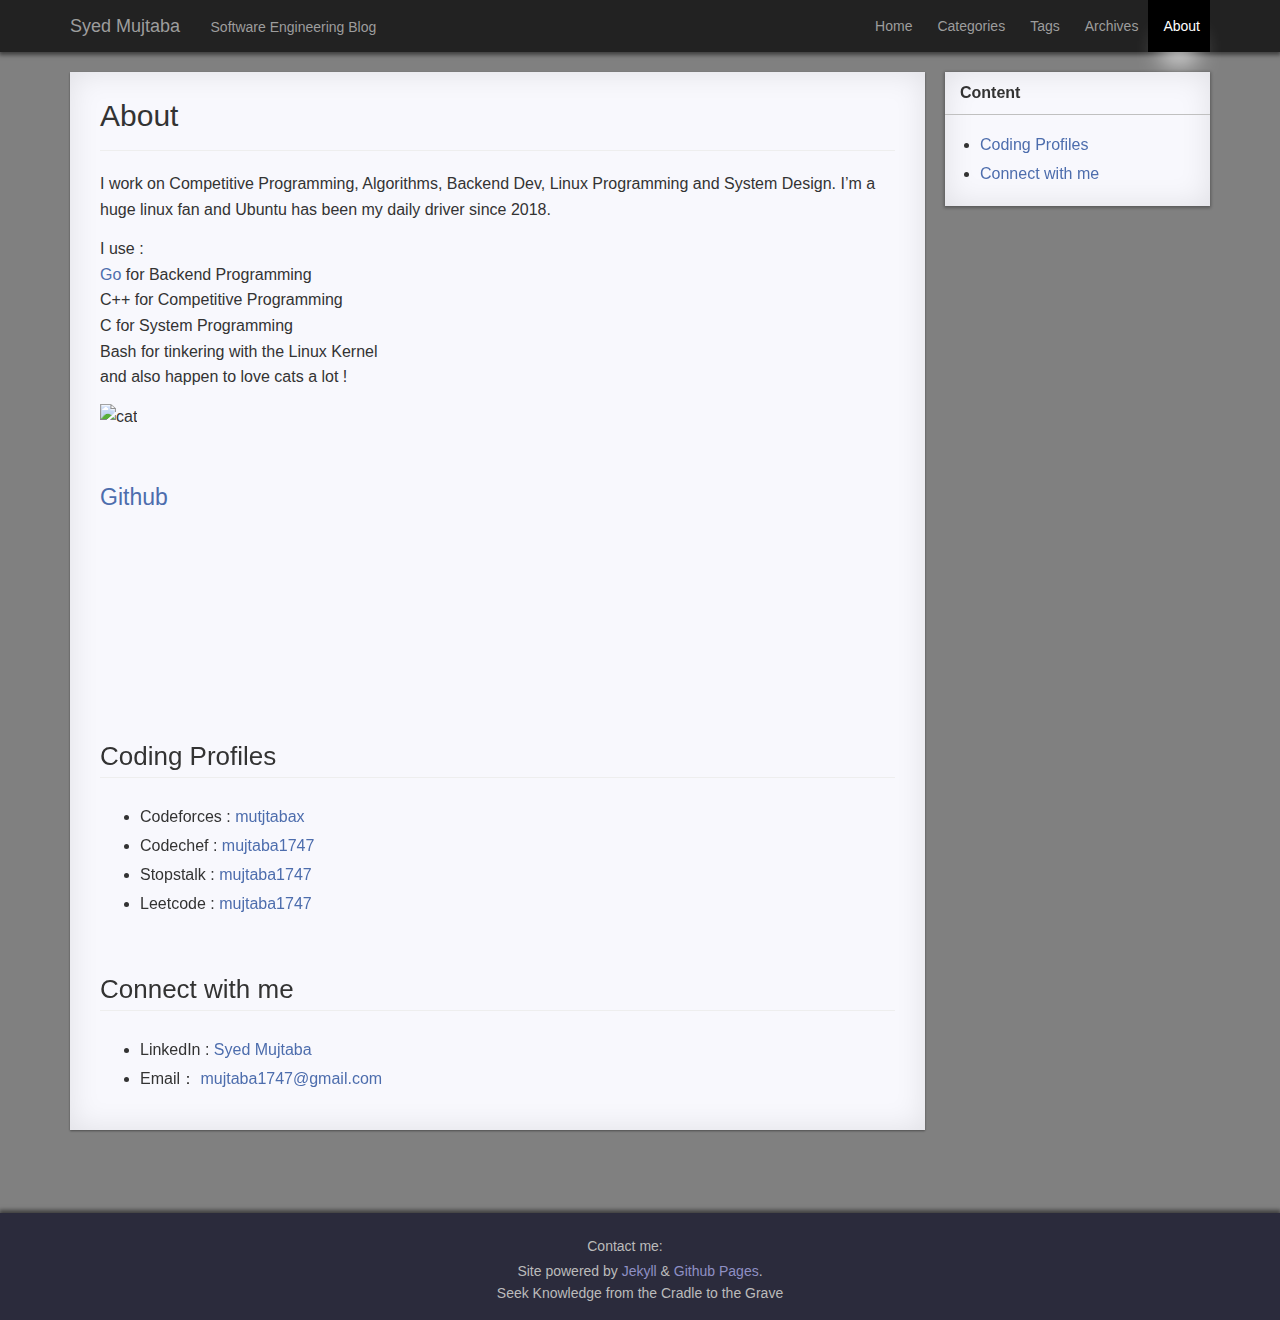
==== about/index.html @ ebe477c8 "v1.0" ====
<!DOCTYPE html>
<html>

  <head>
    <meta charset="utf-8">
    <meta http-equiv="X-UA-Compatible" content="IE=edge">
    <meta name="viewport" content="width=device-width, initial-scale=1">

    <title>About</title>
    <meta name="description" content="">

    <link rel="shortcut icon" href="/favicon.ico?" type="image/x-icon">
    <link rel="icon" href="/favicon.ico?" type="image/x-icon">
    <link rel="stylesheet" href="https://cdn.bootcss.com/font-awesome/4.7.0/css/font-awesome.min.css">
    <link rel="stylesheet" href="https://at.alicdn.com/t/font_8v3czwksspqlg14i.css">
    <link rel="stylesheet" href="/css/main.css ">
    <link rel="canonical" href="https://mujtaba1747.github.io/about/">
    <link rel="alternate" type="application/rss+xml" title="Syed Mujtaba" href="https://mujtaba1747.github.io/feed.xml ">





</head>


  <body>

    <header id="top">
    <div class="wrapper">
        <a href="/" class="brand">Syed Mujtaba</a>
        <small>Software Engineering Blog</small>
        <button id="headerMenu" class="menu"><i class="fa fa-bars"></i></button>
        <nav id="headerNav">
            <ul>
                <li>
                    
                    <a href="/">
                    
                        <i class="fa fa-home"></i>Home
                    </a>
                </li>

                
                    
                    <li>
                        
                        <a href="/category/">
                        
                            <i class="fa fa-th-list"></i>Categories
                        </a>
                    </li>
                    
                
                    
                    <li>
                        
                        <a href="/tag/">
                        
                            <i class="fa fa-tags"></i>Tags
                        </a>
                    </li>
                    
                
                    
                    <li>
                        
                        <a href="/archive/">
                        
                            <i class="fa fa-archive"></i>Archives
                        </a>
                    </li>
                    
                
                    
                    <li>
                        
                        <a class="active" href="/about/">
                            
                            <i class="fa fa-heart"></i>About
                        </a>
                    </li>
                    
                
                    
                
                    
                
                    
                
            </ul>
        </nav>
    </div>
</header>


        <div class="page clearfix" post>
    <div class="left">
        <h1>About</h1>
        <hr>
        <ul id="markdown-toc">
  <li><a href="#coding-profiles" id="markdown-toc-coding-profiles">Coding Profiles</a></li>
  <li><a href="#connect-with-me" id="markdown-toc-connect-with-me">Connect with me</a></li>
</ul>
<p>I work on Competitive Programming, Algorithms, Backend Dev, Linux Programming and System Design. I’m a huge linux fan and Ubuntu has been my daily driver since 2018.<br /></p>

<p>I use :<br />
<a href="https://golang.org/" target="_blank">Go</a> for Backend Programming <br />
C++ for Competitive Programming<br />
C for System Programming<br />
Bash for tinkering with the Linux Kernel<br />	
and also happen to love cats a lot !<br /></p>

<p><img src="https://i.paste.pics/1e9173a8c328c08192e082c6c4bb2ad7.png" alt="cat" height="200px" width="350px" /></p>

<h3> <a href="https://github.com/mujtaba1747" target="_blank">Github </a> </h3>

<iframe src="http://githubbadge.appspot.com/mujtaba1747?s=1" style="border: 0;height: 142px;width: 200px;overflow: hidden;" frameborder="0"></iframe>

<h2 id="coding-profiles">Coding Profiles</h2>
<ul>
  <li>Codeforces : <a href="https://codeforces.com/profile/mujtabax">mutjtabax</a></li>
  <li>Codechef   : <a href="https://www.codechef.com/users/mujtaba1747">mujtaba1747</a></li>
  <li>Stopstalk  : <a href="https://www.stopstalk.com/user/profile/mujtaba1747">mujtaba1747</a></li>
  <li>Leetcode   : <a href="https://leetcode.com/mujtaba1747/">mujtaba1747</a></li>
</ul>

<h2 id="connect-with-me">Connect with me</h2>

<ul>
  <li>LinkedIn : <a href="https://www.linkedin.com/in/syed-mujtaba/">Syed Mujtaba</a></li>
  <li>Email： <a href="mailto:mujtaba1747@gmail.com">mujtaba1747@gmail.com </a></li>
</ul>


    </div>
    <button class="anchor"><i class="fa fa-anchor"></i></button>
    <div class="right">
        <div class="wrap">

            <!-- Content -->
            <div class="side content">
                <div>
                    Content
                </div>
                <ul id="content-side" class="content-ul">
                </ul>
            </div>
            <!-- 其他div框放到这里 -->
            <!-- <div class="side">bbbb</div> -->
        </div>
    </div>
</div>
<script src="/js/pageContent.js " charset="utf-8"></script>


    <footer class="site-footer">


    <div class="wrapper">
        <p class="contact">
            Contact me: 
            <a href="https://github.com/mujtaba1747" title="GitHub"><i class="fa fa-github" aria-hidden="true"></i></a>  
            <a href="mailto:mujtaba1747@gmail.com" title="email"><i class="fa fa-envelope-o" aria-hidden="true"></i></a>       
            <a href="https://www.linkedin.com/in/syed-mujtaba" title="LinkedIn"><i class="fa fa-linkedin" aria-hidden="true"></i></a>  
        </p>
        <p class="power">
            <span>
                Site powered by <a href="https://jekyllrb.com/">Jekyll</a> & <a href="https://pages.github.com/">Github Pages</a>.<br>
                <p class="description">
                     Seek Knowledge from the Cradle to the Grave 
                </p>
            </span>
        </p>
    </div>
</footer>
<script async src="//busuanzi.ibruce.info/busuanzi/2.3/busuanzi.pure.mini.js"></script>

    <div class="back-to-top">
    <a href="#top" data-scroll>
        <i class="fa fa-arrow-up" aria-hidden="true"></i>
    </a>
</div>

    <script src=" /js/main.js " charset="utf-8"></script>
    <script src=" /js/smooth-scroll.min.js " charset="utf-8"></script>
    <script type="text/javascript">
      smoothScroll.init({
        speed: 500, // Integer. How fast to complete the scroll in milliseconds
        easing: 'easeInOutCubic', // Easing pattern to use
        offset: 20, // Integer. How far to offset the scrolling anchor location in pixels
      });
    </script>
    <!-- <script src=" /js/scroll.min.js " charset="utf-8"></script> -->
  </body>

</html>
---- css/main.css ----
/*
 * variables
 */
body,
html,
div,
header,
footer,
nav,
li,
h1,
h2,
h3,
h4,
h5,
h6 {
  padding: 0;
  margin: 0;
  box-sizing: border-box; }

h1,
h2,
h3,
h4,
h5,
h6 {
  font-weight: 400; }

html {
  height: 100%; }

body {
  font-family: 'Helvetica Neue',Helvetica,Arial,'Microsoft YaHei',sans-serif;
  color: #333;
  background-color: gray;
  position: relative;
  min-height: 100%;
  padding-bottom: 190px; }

a {
  text-decoration: none; }

button {
  border: none;
  outline: none; }

hr {
  border: 0;
  border-top: 1px solid #eee;
  margin: 20px 0; }

h1 {
  font-size: 30px; }

h2 {
  font-size: 26px;
  border-bottom: 1px solid #eee;
  margin: 50px 0 25px; }

h3 {
  font-size: 23px;
  margin: 50px 0 20px; }

h4 {
  font-size: 19px;
  margin: 30px 0 10px; }

h5 {
  font-size: 17px;
  margin: 20px 0 10px; }

h6 {
  font-size: 16px;
  margin: 10px 0 5px; }

blockquote {
  color: #444;
  border-left: 5px solid #D6DBDF;
  padding-left: 15px;
  background: rgba(112, 138, 153, 0.1);
  padding: 10px 20px;
  margin: 0 0 20px; }
  blockquote p:last-of-type {
    margin: 0; }

table {
  border-top: 2px solid #777;
  border-bottom: 2px solid #777;
  margin: 8px 0;
  border-collapse: collapse; }
  table thead {
    border-bottom: 1px solid #777;
    background-color: #aaa;
    color: #fff; }
  table th {
    padding: 2px 10px;
    text-align: left; }
  table tbody tr:nth-of-type(2n+1) {
    background-color: #f8f8fd; }
  table tbody tr:nth-of-type(2n) {
    background-color: #e5eaed; }
  table td {
    padding: 2px 10px; }

p {
  margin: 0 0 14px; }

img {
  max-width: 100%; }

header {
  background: #222;
  height: 52px;
  color: #9d9d9d;
  box-shadow: 0 2px 4px 1px rgba(0, 0, 0, 0.5);
  margin-bottom: 20px; }
  header a {
    color: #9d9d9d;
    -webkit-transition: 0.2s ease;
    transition: 0.2s ease; }
    header a:hover {
      color: #fff; }
  header .wrapper {
    width: 1140px;
    margin: 0 auto;
    line-height: 52px; }
    header .wrapper .brand {
      font-size: 18px; }
    header .wrapper small {
      margin-left: 26px;
      font-size: 14px; }
    header .wrapper .menu {
      display: none; }
    header .wrapper nav {
      float: right; }
      header .wrapper nav ul {
        font-size: 0;
        margin: 0;
        padding: 0; }
        header .wrapper nav ul li {
          list-style: none;
          font-size: 14px;
          display: inline-block;
          -webkit-transition: 0.2s ease;
          transition: 0.2s ease; }
          header .wrapper nav ul li a {
            display: inline-block;
            padding: 0 10px;
            height: 52px; }
            header .wrapper nav ul li a:hover {
              background-color: #000; }
            header .wrapper nav ul li a i {
              margin-right: 5px; }
          header .wrapper nav ul li > .active {
            color: #fff;
            background-color: #000;
            box-shadow: 0 25px 25px -15px rgba(255, 255, 255, 0.93); }

@media screen and (max-width: 1200px) and (min-width: 770px) {
  header {
    height: 50px; }
    header .wrapper {
      width: 90%;
      line-height: 50px; }
      header .wrapper .brand {
        font-size: 16px; }
      header .wrapper small {
        margin-left: 15px;
        font-size: 12px; }
      header .wrapper .menu {
        display: none; }
      header .wrapper nav ul li a {
        padding: 0 8px;
        height: 50px; }
        header .wrapper nav ul li a i {
          margin-right: 4px; } }
@media screen and (max-width: 770px) {
  header {
    height: 48px;
    margin-bottom: 15px; }
    header .wrapper {
      width: 95%;
      margin: 0 auto;
      line-height: 48px;
      position: relative;
      z-index: 101; }
      header .wrapper .brand {
        font-size: 16px; }
      header .wrapper small {
        margin-left: 10px;
        font-size: 12px; }
      header .wrapper .menu {
        display: inline-block;
        position: absolute;
        z-index: -102;
        right: 0;
        top: 10px;
        padding: 5px 10px;
        background: #333;
        border: 1px solid #333;
        border-radius: 4px;
        color: #c9c9c9;
        font-size: 17px;
        -webkit-transition: 0.4s ease;
        transition: 0.4s ease; }
      header .wrapper > .active {
        background: #000;
        color: #fff; }
      header .wrapper .nav-show {
        visibility: visible;
        transform: scale(1);
        opacity: 1; }
      header .wrapper nav {
        position: absolute;
        z-index: 100;
        right: 0;
        top: 47px;
        text-align: center;
        visibility: hidden;
        transform-origin: 100% 0%;
        transform: scale(0.1);
        opacity: 0;
        transition: 0.2s cubic-bezier(0.5, 0.1, 0.51, 1.38); }
        header .wrapper nav ul {
          background: #222;
          border-radius: 0 0 4px 4px;
          box-shadow: 0px 3px 4px 1px rgba(0, 0, 0, 0.5); }
          header .wrapper nav ul li {
            font-size: 14px;
            display: block;
            border-bottom: 1px solid #333; }
            header .wrapper nav ul li a {
              display: block;
              padding: 0 10px;
              height: 40px;
              line-height: 40px; }
            header .wrapper nav ul li:last-of-type {
              border: none; }
            header .wrapper nav ul li > .active {
              color: #fff;
              background-color: #000;
              box-shadow: none; } }
#markdown-toc {
  display: none; }

.page[post] .label {
  margin-top: 16px;
  overflow: hidden; }
  .page[post] .label .label-card {
    float: left;
    margin-right: 15px; }
    .page[post] .label .label-card .point {
      padding: 0 10px;
      color: #9d9d9d; }
    .page[post] .label .label-card i {
      padding-right: 5px;
      color: #6b6a6a; }
.page[post] a {
  color: #4d6dad;
  transition: 0.5s ease; }
  .page[post] a:hover {
    color: #223253;
    background-color: #f4efeb; }
.page[post] .left ul > h2 {
  color: #333; }
.page[post] .left ul li {
  color: #333;
  margin: 0; }

@media screen and (max-width: 770px) {
  .page[post] .left {
    font-size: 15px; }
    .page[post] .left h2 {
      font-size: 24px; }
    .page[post] .left h3 {
      font-size: 20px; }
    .page[post] .left h4 {
      font-size: 18px; }
    .page[post] .left h5 {
      font-size: 16px; }
    .page[post] .left h6 {
      font-size: 15px; } }
.clearfix:after {
  content: "\200B";
  display: block;
  height: 0;
  clear: both; }

.clearfix {
  *zoom: 1; }

.page {
  width: 1140px;
  box-sizing: border-box;
  margin: 0 auto; }
  .page .left {
    width: 75%;
    float: left;
    padding: 20px 30px;
    line-height: 1.6;
    font-size: 16px;
    background-color: #f8f8fd;
    box-shadow: 0 1px 2px rgba(0, 0, 0, 0.4), 0 0 30px rgba(10, 10, 0, 0.1) inset; }
    .page .left > h1 {
      margin-bottom: -10px; }
    .page .left a:not([title]) {
      word-break: break-all; }
    .page .left ul > h2 {
      margin-left: -40px;
      color: #6a6b6b; }
    .page .left ul li {
      line-height: 1.8;
      color: #888888; }
      .page .left ul li time {
        display: inline-block;
        width: 135px; }
      .page .left ul li .title {
        font-weight: bold;
        color: #223253;
        transition: 0.3s ease; }
        .page .left ul li .title:hover {
          color: #4d6dad; }
      .page .left ul li i {
        margin-right: 5px; }
      .page .left ul li .categories {
        padding: 0 15px; }
        .page .left ul li .categories i {
          color: #9e9d9d; }
        .page .left ul li .categories a {
          padding: 0 5px;
          background-color: #9e9d9d;
          color: #fff;
          font-size: 90%;
          transition: 0.3s ease; }
          .page .left ul li .categories a:hover {
            background-color: #b6b6b9; }
      .page .left ul li .pageTag i {
        color: #c6cbe9; }
      .page .left ul li .pageTag a {
        padding: 0 5px;
        background-color: #c6cbe9;
        border-radius: 4px;
        color: #fff;
        font-size: 90%;
        transition: 0.3s ease; }
        .page .left ul li .pageTag a:hover {
          background-color: #c0ddc7; }
  .page .anchor {
    display: none; }
  .page .right {
    float: left;
    width: 25%;
    padding-left: 20px;
    top: 0; }
    .page .right .fixed {
      position: fixed;
      top: 20px; }
    .page .right .scroll-bottom {
      position: absolute;
      bottom: 190px; }
    .page .right .side {
      box-sizing: border-box;
      background-color: #f8f8fd;
      box-shadow: 0 1px 3px 1px rgba(0, 0, 0, 0.3), 0 0 30px rgba(10, 10, 0, 0.1) inset;
      padding-bottom: 1px;
      -ms-word-break: break-all;
      word-break: break-all;
      /* Non standard for webkit */
      -webkit-hyphens: auto;
      -moz-hyphens: auto;
      -ms-hyphens: auto;
      hyphens: auto; }
      .page .right .side > div {
        padding: 12px 15px;
        border-bottom: 1px solid #c0c0c0;
        font-size: 16px;
        font-weight: bold; }
      .page .right .side a {
        color: #4d6dad;
        transition: 0.5s ease; }
        .page .right .side a:hover {
          color: #223253; }
    .page .right .content-ul {
      overflow-y: auto;
      padding-right: 10px;
      line-height: 1.8;
      padding-left: 35px; }
      .page .right .content-ul ul {
        padding-left: 20px; }

@media screen and (max-width: 1200px) and (min-width: 770px) {
  .page {
    width: 90%; } }
@media screen and (max-width: 770px) {
  .page {
    width: 95%; }
    .page .left {
      width: 100%;
      float: left;
      padding: 10px 14px;
      font-size: 14px; }
      .page .left > h1 {
        font-size: 25px;
        margin-bottom: -10px; }
      .page .left ul {
        padding-left: 20px; }
        .page .left ul > h2 {
          font-size: 20px;
          margin-left: -20px; }
        .page .left ul li {
          margin: 20px 0; }
          .page .left ul li time {
            display: block;
            width: auto; }
          .page .left ul li .title {
            display: block;
            font-size: 16px; }
          .page .left ul li .categories {
            font-size: 12px;
            padding-left: 0;
            padding-right: 10px; }
    .page .anchor {
      display: block;
      visibility: visible;
      position: fixed;
      top: 76px;
      right: 2.5%;
      padding: 5px 10px;
      color: #333;
      font-size: 15px;
      background-color: #f8f8fd;
      box-shadow: 0 0 8px 0 rgba(0, 0, 0, 0.3), 0 0 30px rgba(10, 10, 0, 0.1) inset;
      opacity: 0.7;
      transition: 0.2s cubic-bezier(0.5, 0.1, 0.51, 1.38); }
    .page .anchor-hide {
      opacity: 0;
      visibility: hidden; }
    .page .right {
      visibility: hidden;
      position: fixed;
      float: none;
      width: auto;
      max-width: 95%;
      padding: 0;
      top: 76px;
      right: 2.5%;
      opacity: 0;
      transform-origin: 100% 0;
      transform: scale(0.1);
      transition: 0.2s cubic-bezier(0.5, 0.1, 0.51, 1.38); }
    .page .right-show {
      z-index: 999;
      visibility: visible;
      opacity: 1;
      transform: scale(1); }
      .page .right-show .content-ul {
        margin-bottom: 0; }
        .page .right-show .content-ul > li:last-of-type {
          margin-bottom: 16px; } }
/**
 * Syntax highlighting styles
 */
code {
  padding: 1px 4px;
  margin: 0 2px;
  font-size: 90%;
  border-radius: 3px;
  color: #000;
  background-color: rgba(0, 0, 0, 0.06);
  border: 1px solid #d7d0d2;
  font-family: Monaco,Menlo,"Microsoft YaHei Mono",Consolas,"Courier New",monospace,sans-serif; }

pre {
  margin: 12px 0;
  padding: 8px 12px;
  word-wrap: break-word;
  /* IE 5.5-7 */
  white-space: -moz-pre-wrap;
  /* Firefox 1.0-2.0 */
  white-space: pre-wrap;
  /* current browsers */ }
  pre > code {
    margin: 0;
    padding: 0;
    font-size: 13px;
    color: #d1d1c9;
    border: none;
    background-color: #272822; }

.highlight {
  border-radius: 3px;
  background: #272822;
  /* Comment */
  /* Error */
  /* Keyword */
  /* Literal */
  /* Name */
  /* Operator */
  /* Punctuation */
  /* Comment.Multiline */
  /* Comment.Preproc */
  /* Comment.Single */
  /* Comment.Special */
  /* Generic.Emph */
  /* Generic.Strong */
  /* Keyword.Constant */
  /* Keyword.Declaration */
  /* Keyword.Namespace */
  /* Keyword.Pseudo */
  /* Keyword.Reserved */
  /* Keyword.Type */
  /* Literal.Date */
  /* Literal.Number */
  /* Literal.String */
  /* Name.Attribute */
  /* Name.Builtin */
  /* Name.Class */
  /* Name.Constant */
  /* Name.Decorator */
  /* Name.Entity */
  /* Name.Exception */
  /* Name.Function */
  /* Name.Label */
  /* Name.Namespace */
  /* Name.Other */
  /* Name.Property */
  /* Name.Tag */
  /* Name.Variable */
  /* Operator.Word */
  /* Text.Whitespace */
  /* Literal.Number.Float */
  /* Literal.Number.Hex */
  /* Literal.Number.Integer */
  /* Literal.Number.Oct */
  /* Literal.String.Backtick */
  /* Literal.String.Char */
  /* Literal.String.Doc */
  /* Literal.String.Double */
  /* Literal.String.Escape */
  /* Literal.String.Heredoc */
  /* Literal.String.Interpol */
  /* Literal.String.Other */
  /* Literal.String.Regex */
  /* Literal.String.Single */
  /* Literal.String.Symbol */
  /* Name.Builtin.Pseudo */
  /* Name.Variable.Class */
  /* Name.Variable.Global */
  /* Name.Variable.Instance */
  /* Literal.Number.Integer.Long */
  /* Generic Heading & Diff Header */
  /* Generic.Subheading & Diff Unified/Comment? */
  /* Generic.Deleted & Diff Deleted */
  /* Generic.Inserted & Diff Inserted */ }
  .highlight .hll {
    background-color: #272822; }
  .highlight .c {
    color: #75715e; }
  .highlight .err {
    color: #960050;
    background-color: #1e0010; }
  .highlight .k {
    color: #66d9ef; }
  .highlight .l {
    color: #ae81ff; }
  .highlight .n {
    color: #f8f8f2; }
  .highlight .o {
    color: #f92672; }
  .highlight .p {
    color: #f8f8f2; }
  .highlight .cm {
    color: #75715e; }
  .highlight .cp {
    color: #75715e; }
  .highlight .c1 {
    color: #75715e; }
  .highlight .cs {
    color: #75715e; }
  .highlight .ge {
    font-style: italic; }
  .highlight .gs {
    font-weight: bold; }
  .highlight .kc {
    color: #66d9ef; }
  .highlight .kd {
    color: #66d9ef; }
  .highlight .kn {
    color: #f92672; }
  .highlight .kp {
    color: #66d9ef; }
  .highlight .kr {
    color: #66d9ef; }
  .highlight .kt {
    color: #66d9ef; }
  .highlight .ld {
    color: #e6db74; }
  .highlight .m {
    color: #ae81ff; }
  .highlight .s {
    color: #e6db74; }
  .highlight .na {
    color: #a6e22e; }
  .highlight .nb {
    color: #f8f8f2; }
  .highlight .nc {
    color: #a6e22e; }
  .highlight .no {
    color: #66d9ef; }
  .highlight .nd {
    color: #a6e22e; }
  .highlight .ni {
    color: #f8f8f2; }
  .highlight .ne {
    color: #a6e22e; }
  .highlight .nf {
    color: #a6e22e; }
  .highlight .nl {
    color: #f8f8f2; }
  .highlight .nn {
    color: #f8f8f2; }
  .highlight .nx {
    color: #a6e22e; }
  .highlight .py {
    color: #f8f8f2; }
  .highlight .nt {
    color: #f92672; }
  .highlight .nv {
    color: #f8f8f2; }
  .highlight .ow {
    color: #f92672; }
  .highlight .w {
    color: #f8f8f2; }
  .highlight .mf {
    color: #ae81ff; }
  .highlight .mh {
    color: #ae81ff; }
  .highlight .mi {
    color: #ae81ff; }
  .highlight .mo {
    color: #ae81ff; }
  .highlight .sb {
    color: #e6db74; }
  .highlight .sc {
    color: #e6db74; }
  .highlight .sd {
    color: #e6db74; }
  .highlight .s2 {
    color: #e6db74; }
  .highlight .se {
    color: #ae81ff; }
  .highlight .sh {
    color: #e6db74; }
  .highlight .si {
    color: #e6db74; }
  .highlight .sx {
    color: #e6db74; }
  .highlight .sr {
    color: #e6db74; }
  .highlight .s1 {
    color: #e6db74; }
  .highlight .ss {
    color: #e6db74; }
  .highlight .bp {
    color: #f8f8f2; }
  .highlight .vc {
    color: #f8f8f2; }
  .highlight .vg {
    color: #f8f8f2; }
  .highlight .vi {
    color: #f8f8f2; }
  .highlight .il {
    color: #ae81ff; }
  .highlight .gu {
    color: #75715e; }
  .highlight .gd {
    color: #f92672; }
  .highlight .gi {
    color: #a6e22e; }

.page[index] a {
  color: #4d6dad;
  transition: 0.5s ease; }
  .page[index] a:hover {
    color: #223253; }
.page[index] .left > ul {
  padding: 0; }
  .page[index] .left > ul > li {
    list-style: none; }
  .page[index] .left > ul li {
    color: #333; }
    .page[index] .left > ul li h2 {
      border: none;
      font-size: 27px;
      margin: 0; }
    .page[index] .left > ul li .label {
      margin-bottom: 15px;
      overflow: hidden; }
      .page[index] .left > ul li .label .label-card {
        float: left;
        margin-right: 15px; }
        .page[index] .left > ul li .label .label-card i {
          padding-right: 0;
          margin-right: 3px;
          color: #6b6a6a; }
      .page[index] .left > ul li .label .categories {
        padding: 0; }
    .page[index] .left > ul li .excerpt h2 {
      font-size: 24px; }
    .page[index] .left > ul li .excerpt h3 {
      font-size: 22px; }
    .page[index] .left > ul li .excerpt h4 {
      font-size: 20px; }
    .page[index] .left > ul li .read-all {
      text-align: right;
      font-size: 14px; }
      .page[index] .left > ul li .read-all a {
        color: #778ab0;
        transition: 0.2s ease; }
        .page[index] .left > ul li .read-all a:hover {
          color: #5872a7; }
        .page[index] .left > ul li .read-all a i {
          padding-right: 3px; }
.page[index] .left .pagination {
  text-align: center; }
  .page[index] .left .pagination .previous,
  .page[index] .left .pagination .next {
    font-size: 20px;
    padding: 0 5px; }
  .page[index] .left .pagination .page_number {
    padding: 0 5px; }
  .page[index] .left .pagination .disable {
    color: #cbcbcb; }
.page[index] .right .wrap .side {
  margin-bottom: 20px;
  padding-bottom: 0; }
  .page[index] .right .wrap .side i {
    margin-right: 3px; }
  .page[index] .right .wrap .side .content-ul[cate] {
    overflow: hidden;
    list-style: none;
    margin: 0;
    padding: 0; }
    .page[index] .right .wrap .side .content-ul[cate] li {
      font-size: 14px; }
      .page[index] .right .wrap .side .content-ul[cate] li a {
        display: block;
        width: 100%;
        padding: 2px 0;
        border-bottom: 1px solid #eee; }
        .page[index] .right .wrap .side .content-ul[cate] li a:hover {
          background-color: #dbdfee; }
          .page[index] .right .wrap .side .content-ul[cate] li a:hover .badge {
            background-color: #dbdfee;
            transform: scale(1.2) rotate(360deg); }
        .page[index] .right .wrap .side .content-ul[cate] li a .name {
          padding-left: 15px; }
        .page[index] .right .wrap .side .content-ul[cate] li a .badge {
          display: block;
          float: right;
          text-align: center;
          margin-right: 15px;
          margin-top: 3px;
          padding: 0 10px;
          font-size: 12px;
          color: #fff;
          background-color: #bbb;
          border-radius: 50%;
          transition: 0.5s ease-in-out; }
      .page[index] .right .wrap .side .content-ul[cate] li:last-of-type a {
        border: none; }
  .page[index] .right .wrap .side .content-ul[recent] {
    padding-bottom: 16px; }
    .page[index] .right .wrap .side .content-ul[recent] li {
      color: #aaa;
      font-size: 14px; }
  .page[index] .right .wrap .side .tags-cloud {
    font-weight: normal; }
    .page[index] .right .wrap .side .tags-cloud a {
      padding: 0 3px;
      border-radius: 5px; }
      .page[index] .right .wrap .side .tags-cloud a:hover {
        background-color: #f0e7ce; }

@media screen and (max-width: 770px) {
  .page[index] .left > ul li h2 {
    font-size: 22px; }
  .page[index] .left > ul li .excerpt h2 {
    font-size: 20px; }
  .page[index] .left > ul li .excerpt h3 {
    font-size: 18px; }
  .page[index] .left > ul li .excerpt h4 {
    font-size: 16px; }
  .page[index] .left > ul li .excerpt li {
    margin: 0; } }
.page[demo] .left {
  width: 100%; }
  .page[demo] .left a {
    color: #4d6dad;
    transition: 0.5s ease; }
    .page[demo] .left a:hover {
      color: #223253;
      background-color: #f4efeb; }
  .page[demo] .left .grid {
    margin: 0 auto;
    /* clearfix */ }
    .page[demo] .left .grid:after {
      content: '';
      display: block;
      clear: both; }
    .page[demo] .left .grid .grid-item {
      width: 250px;
      background-color: #fff;
      margin-bottom: 20px;
      padding-bottom: 10px;
      float: left;
      transition: 0.5s ease;
      -webkit-transition: 0.5s ease;
      -moz-transition: 0.5s ease;
      -o-transition: 0.5s ease;
      -webkit-box-shadow: 0 0 10px 0 rgba(0, 0, 0, 0.3);
      -moz-box-shadow: 0 0 10px 0 rgba(0, 0, 0, 0.3);
      box-shadow: 0 0 10px 0 rgba(0, 0, 0, 0.3); }
      .page[demo] .left .grid .grid-item:hover {
        -webkit-box-shadow: 0 2px 30px -1px rgba(0, 0, 0, 0.6), inset 0 0 87px 0 rgba(184, 184, 184, 0.13);
        -moz-box-shadow: 0 2px 30px -1px rgba(0, 0, 0, 0.6), inset 0 0 87px 0 rgba(184, 184, 184, 0.13);
        box-shadow: 0 2px 30px -1px rgba(0, 0, 0, 0.6), inset 0 0 87px 0 rgba(184, 184, 184, 0.13); }
      .page[demo] .left .grid .grid-item .a-img {
        color: #fff; }
        .page[demo] .left .grid .grid-item .a-img:hover {
          color: #fff;
          background-color: #fff; }
      .page[demo] .left .grid .grid-item .demo-title {
        font-size: 18px;
        font-weight: bold;
        margin: 0 8px; }
      .page[demo] .left .grid .grid-item p {
        margin: 0;
        padding: 0 8px;
        font-size: 14px; }

.deep {
  transition: 0.32s cubic-bezier(0.46, 0.03, 0.52, 0.96);
  transform-style: preserve-3d;
  transform: perspective(1600px) rotateX(14deg) translateZ(-200px); }

.site-footer {
  position: absolute;
  right: 0;
  bottom: 0;
  left: 0;
  text-align: center;
  background-color: #2b2b3c;
  box-shadow: 0 -2px 4px 1px rgba(0, 0, 0, 0.5);
  color: #bbb; }
  .site-footer .wrapper {
    width: 1140px;
    margin: 0 auto;
    padding: 15px 0;
    text-align: center;
    font-size: 14px; }
    .site-footer .wrapper p {
      margin: 0;
      line-height: 1.6; }
    .site-footer .wrapper .contact {
      display: inline-block; }
      .site-footer .wrapper .contact a {
        color: #ccc;
        transition: 0.3s ease; }
        .site-footer .wrapper .contact a:hover {
          color: #fff; }
        .site-footer .wrapper .contact a i {
          margin: 0 5px;
          font-size: 20px; }
    .site-footer .wrapper .description {
      display: inline-block; }
    .site-footer .wrapper .power a {
      color: #8F90C5;
      transition: 0.3s ease; }
      .site-footer .wrapper .power a:hover {
        color: #fff; }

@media screen and (max-width: 1200px) and (min-width: 770px) {
  .site-footer .wrapper {
    width: 90%; } }
@media screen and (max-width: 770px) {
  .site-footer .wrapper {
    width: 90%; } }
.content-ul::-webkit-scrollbar {
  width: 7px;
  height: 6px; }
.content-ul::-webkit-scrollbar-button {
  width: 0;
  height: 0; }
.content-ul::-webkit-scrollbar-thumb {
  background: #D3D3D3;
  border: 0 none #ffffff;
  border-radius: 50px; }
.content-ul::-webkit-scrollbar-thumb:hover {
  background: #a8a8a8; }
.content-ul::-webkit-scrollbar-thumb:active {
  background: #787878; }
.content-ul::-webkit-scrollbar-track {
  background: #F1F1F1;
  border-radius: 50px; }
.content-ul::-webkit-scrollbar-track:hover {
  background: #e2e2e2; }
.content-ul::-webkit-scrollbar-track:active {
  background: #cccccc; }
.content-ul::-webkit-scrollbar-corner {
  background: transparent; }

.back-to-top {
  position: fixed;
  left: 50%;
  margin-left: 580px;
  bottom: 37px;
  background-color: #f8f8fd;
  visibility: hidden;
  opacity: 0;
  transition: 0.4s ease;
  box-shadow: 0 1px 3px 1px rgba(0, 0, 0, 0.3), 0 0 30px rgba(10, 10, 0, 0.1) inset; }
  .back-to-top a {
    display: block;
    background-color: #eee;
    width: 38px;
    height: 38px;
    line-height: 38px;
    text-align: center;
    font-size: 20px;
    color: #b4b4b4; }

.back-to-top-show {
  visibility: visible;
  opacity: 0.7; }
  .back-to-top-show:hover {
    opacity: 1; }

@media screen and (max-width: 1200px) and (min-width: 770px) {
  .back-to-top {
    left: 50%;
    margin-left: 45.5%; } }
@media screen and (max-width: 770px) {
  .back-to-top {
    right: 2.5%;
    left: auto;
    margin-left: 0px; }
    .back-to-top a {
      width: 33px;
      height: 33px;
      line-height: 33px;
      text-align: center;
      font-size: 18px; } }
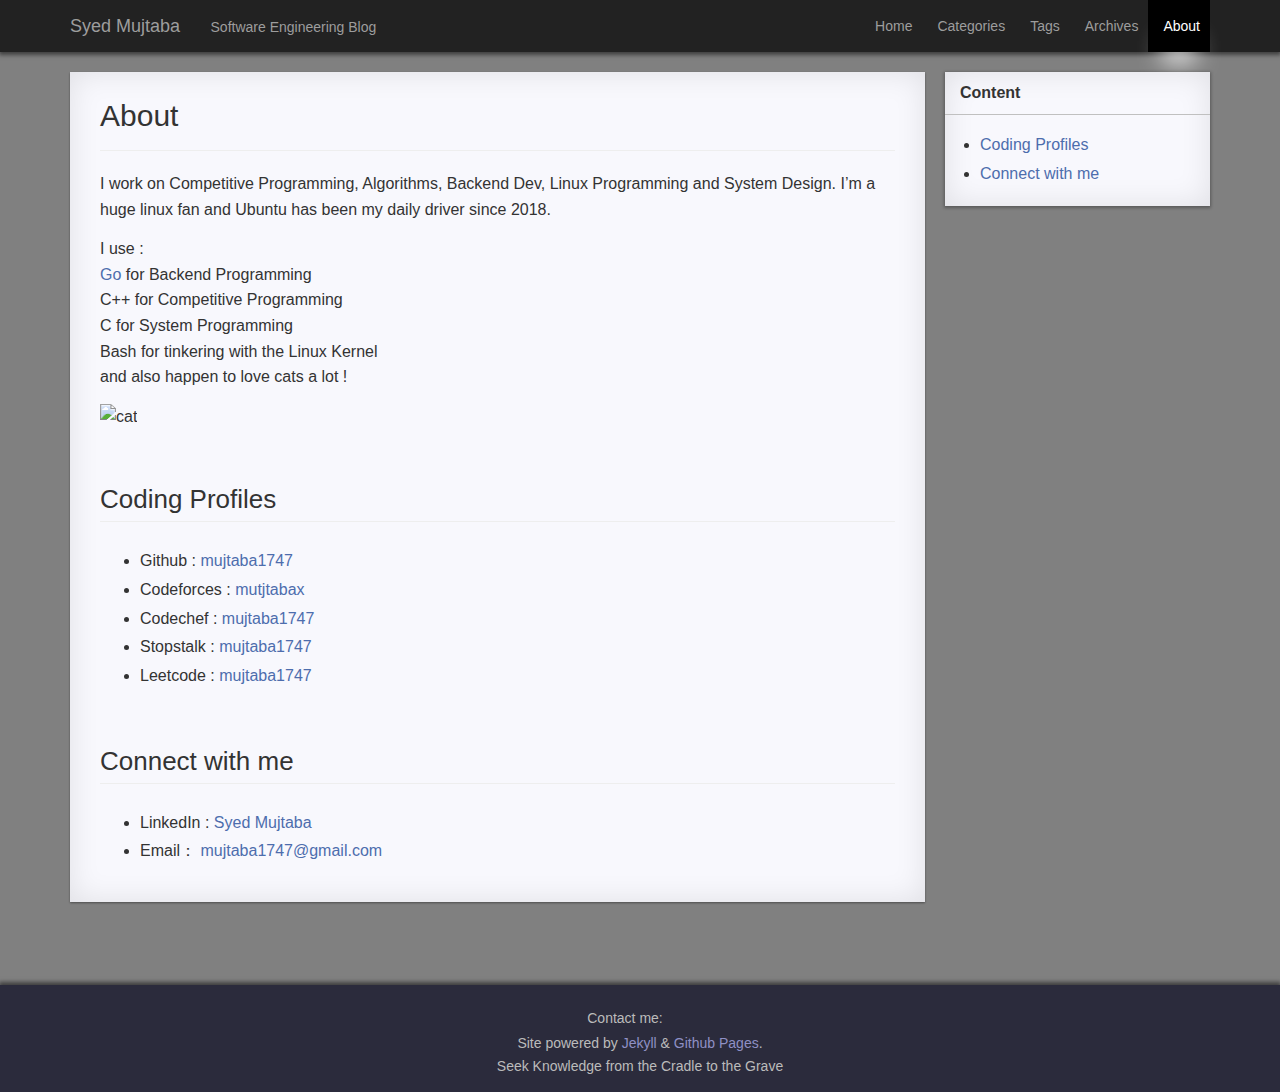
==== commit 5467e229: "v1.1" ====
--- a/about/index.html
+++ b/about/index.html
@@ -113,12 +113,9 @@
 
 <p><img src="https://i.paste.pics/1e9173a8c328c08192e082c6c4bb2ad7.png" alt="cat" height="200px" width="350px" /></p>
 
-<h3> <a href="https://github.com/mujtaba1747" target="_blank">Github </a> </h3>
-
-<iframe src="http://githubbadge.appspot.com/mujtaba1747?s=1" style="border: 0;height: 142px;width: 200px;overflow: hidden;" frameborder="0"></iframe>
-
 <h2 id="coding-profiles">Coding Profiles</h2>
 <ul>
+  <li>Github     : <a href="&quot;https://github.com/mujtaba1747&quot;">mujtaba1747</a></li>
   <li>Codeforces : <a href="https://codeforces.com/profile/mujtabax">mutjtabax</a></li>
   <li>Codechef   : <a href="https://www.codechef.com/users/mujtaba1747">mujtaba1747</a></li>
   <li>Stopstalk  : <a href="https://www.stopstalk.com/user/profile/mujtaba1747">mujtaba1747</a></li>
